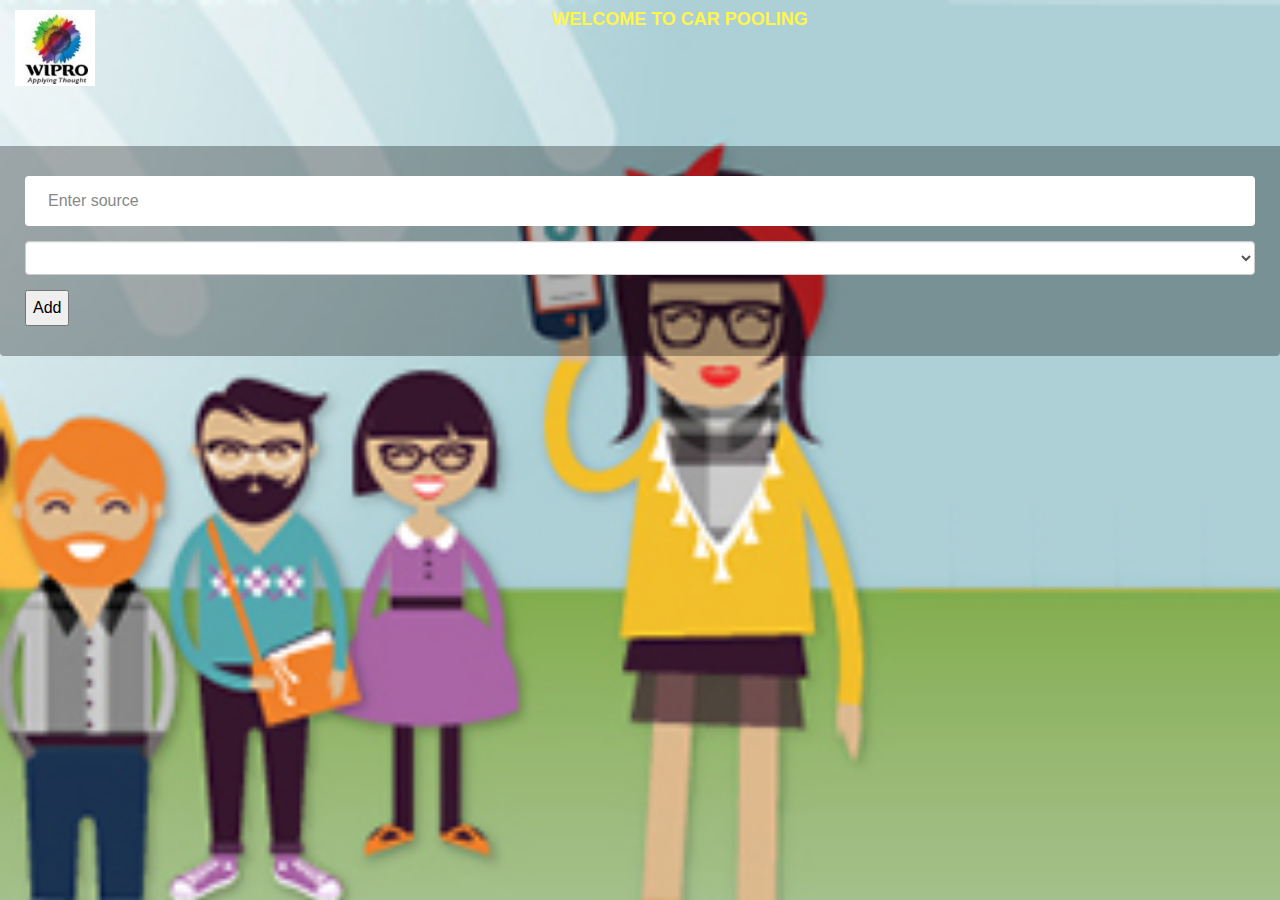
==== CarPoolApp/www/addmarker.html @ d4760b48 "Initial commit of Windows phone cod ebase" ====
﻿<!DOCTYPE html>
<html>
<head>
    <meta charset="utf-8" />
    <!--
        Customize the content security policy in the meta tag below as needed. Add 'unsafe-inline' to default-src to enable inline JavaScript.
        For details, see http://go.microsoft.com/fwlink/?LinkID=617521
    -->
    <meta http-equiv="Content-Security-Policy" content="default-src 'self' data: gap: https://ssl.gstatic.com 'unsafe-eval'; style-src 'self' 'unsafe-inline'; script-src 'self' https://ssl.gstatic.com 'unsafe-eval' 'self' https://*.googleapis.com 'unsafe-eval'; img-src *; font-src *; media-src *">
    <title>Wipro Car Pool App</title>

    <!-- CarPoolApp references -->
    <link href="css/index.css" rel="stylesheet" />
    <link rel="stylesheet" href="http://fonts.googleapis.com/css?family=Roboto:400,100,300,500">
    <link rel="stylesheet" href="css/bootstrap.min.css">
    <link rel="stylesheet" href="font-awesome/css/font-awesome.min.css">
    <link rel="stylesheet" href="css/form-elements.css">
    <link rel="stylesheet" href="css/style.css">
    <link rel="stylesheet" href="css/index.css">
    <!--<script src="cordova.js"></script>-->

</head>
<body ng-app="myApp" ng-controller="dashboardCtrl">

    <div class="container-fluid">
        <div class="row">
            <div class="col-lg-12">
                <h2>
                    <a href="http://www.wipro.com" target="_blank" class="pull-left">
                        <img width="80" class="mscom-image mscom-left" id="D4F87B65-CB46-40F9-8458-56E05A099321" alt="WIPRO" src="images/wipro.png">
                    </a>
                </h2>
                <h4><b>WELCOME TO CAR POOLING</b></h4>
            </div>
        </div>
        <br />
        <div class="row">
            <br />
            <div class="form-bottom">
                <br />
                <form role="form" action="" method="post" class="login-form">
                    <div class="form-group">
                        <label class="sr-only" for="form-source">Source</label>
                        <input type="text" name="form-source" id="txtSource" placeholder="Enter source" style="width:100%;" />
                    </div>
                    <div class="form-group">
                        <label class="sr-only" for="form-markup">Pickup Locations</label>
                        <select id="ddlMarkup" class="form-markup form-control" name="form-markup"></select>
                    </div>
                    <input type="button" style="color:black" id="btnAddMarker" value="Add" />
                </form>
            </div>
        </div>
        <div class="row">
            <div id="map"></div>
        </div>
    </div>
    <!-- Cordova reference, this is added to your app when it's built. -->
    <script src="cordova.js"></script>
    <script src="scripts/platformOverrides.js"></script>
    <script src="scripts/jquery-1.11.1.min.js"></script>
    <script src="scripts/bootstrap.min.js"></script>
    <script src="scripts/jquery.backstretch.min.js"></script>
    <script src="scripts/scripts.js"></script>
    <script src="scripts/app.js"></script>
    <script src="scripts/addmarker.js"></script>
</body>
</html>
---- CarPoolApp/www/css/index.css ----
﻿/*!
 * Start Bootstrap - Stylish Portfolio Bootstrap Theme (http://startbootstrap.com)
 * Code licensed under the Apache License v2.0.
 * For details, see http://www.apache.org/licenses/LICENSE-2.0.
 */

/* Global Styles */

html,
body {
    width: 100%;
    height: 100%;
}

body {
    font-family: "Source Sans Pro","Helvetica Neue",Helvetica,Arial,sans-serif;
}

.text-vertical-center {
    display: table-cell;
    text-align: center;
    vertical-align: middle;
}

.text-vertical-center h1 {
    margin: 0;
    padding: 0;
    font-size: 4.5em;
    font-weight: 700;
}

/* Custom Button Styles */

.btn-dark {
    border-radius: 0;
    color: #fff;
    background-color: rgba(0,0,0,0.4);
}

.btn-dark:hover,
.btn-dark:focus,
.btn-dark:active {
    color: #fff;
    background-color: rgba(0,0,0,0.7);
}

.btn-light {
    border-radius: 0;
    color: #333;
    background-color: rgb(255,255,255);
}

.btn-light:hover,
.btn-light:focus,
.btn-light:active {
    color: #333;
    background-color: rgba(255,255,255,0.8);
}

/* Custom Horizontal Rule */

hr.small {
    max-width: 100px;
}

/* Side Menu */

#sidebar-wrapper {
    z-index: 1000;
    position: fixed;
    right: 0;
    width: 250px;
    height: 100%;
    margin-right: -250px;
    overflow-y: auto;
    background: #222;
    -webkit-transition: all 0.4s ease 0s;
    -moz-transition: all 0.4s ease 0s;
    -ms-transition: all 0.4s ease 0s;
    -o-transition: all 0.4s ease 0s;
    transition: all 0.4s ease 0s;
}

.sidebar-nav {
    position: absolute;
    top: 0;
    width: 250px;
    margin: 0;
    padding: 0;
    list-style: none;
}

.sidebar-nav li {
    text-indent: 20px;
    line-height: 40px;
}

.sidebar-nav li a {
    display: block;
    text-decoration: none;
    color: #999;
}

.sidebar-nav li a:hover {
    text-decoration: none;
    color: #fff;
    background: rgba(255,255,255,0.2);
}

.sidebar-nav li a:active,
.sidebar-nav li a:focus {
    text-decoration: none;
}

.sidebar-nav > .sidebar-brand {
    height: 55px;
    font-size: 18px;
    line-height: 55px;
}

.sidebar-nav > .sidebar-brand a {
    color: #999;
}

.sidebar-nav > .sidebar-brand a:hover {
    color: #fff;
    background: none;
}

#menu-toggle {
    z-index: 1;
    position: fixed;
    top: 0;
    right: 0;
}

#sidebar-wrapper.active {
    margin-top:42px;
    right: 250px;
    width: 250px;
    height:50%;
    -webkit-transition: all 0.4s ease 0s;
    -moz-transition: all 0.4s ease 0s;
    -ms-transition: all 0.4s ease 0s;
    -o-transition: all 0.4s ease 0s;
    transition: all 0.4s ease 0s;
}

.toggle {
    margin: 5px 5px 0 0;
}

/* Header */

.header {
    display: table;
    position: relative;
    width: 100%;
    height: 40px;
    margin:12px 0px;
    /*background: url(../img/bg.jpg) no-repeat center center scroll;*/
    -webkit-background-size: cover;
    -moz-background-size: cover;
    background-size: cover;
    -o-background-size: cover;
    padding:2px;
}

/* About */

.about {
    padding: 30px 0;
}

/* Services */

.services {
    padding: 30px 0;
}

.service-item {
    margin-bottom: 30px;
}

/* Callout */

.callout {
    display: table;
    width: 100%;
    height: 100px;
    color: #fff;
    /*background: url(../images/carpool.jpg) no-repeat center center scroll;*/
    -webkit-background-size: cover;
    -moz-background-size: cover;
    background-size: cover;
    -o-background-size: cover;
}

/* Portfolio */

.portfolio {
    padding: 30px 0;
}

.portfolio-item {
    margin-bottom: 30px;
}

.img-portfolio {
    margin: 0 auto;
}

.img-portfolio:hover {
    opacity: 0.8;
}

/* Call to Action */

.call-to-action {
    padding: 30px 0;
}

.call-to-action .btn {
    margin: 10px;
}

/* Map */

.map {
    height: 500px;
}

@media(max-width:768px) {
    .map {
        height: 75%;
    }
}

/* Footer */

footer {
    padding: 10px 0;
}
---- CarPoolApp/www/css/form-elements.css ----
input[type="text"], 
input[type="password"], 
textarea, 
textarea.form-control {
	height: 50px;
    margin: 0;
    padding: 0 20px;
    vertical-align: middle;
    background: #fff;
    border: 3px solid #fff;
    font-family: 'Roboto', sans-serif;
    font-size: 16px;
    font-weight: 300;
    line-height: 50px;
    color: #888;
    -moz-border-radius: 4px; -webkit-border-radius: 4px; border-radius: 4px;
    -moz-box-shadow: none; -webkit-box-shadow: none; box-shadow: none;
    -o-transition: all .3s; -moz-transition: all .3s; -webkit-transition: all .3s; -ms-transition: all .3s; transition: all .3s;
}

textarea, 
textarea.form-control {
	padding-top: 10px;
	padding-bottom: 10px;
	line-height: 30px;
}

input[type="text"]:focus, 
input[type="password"]:focus, 
textarea:focus, 
textarea.form-control:focus {
	outline: 0;
	background: #fff;
    border: 3px solid #fff;
    -moz-box-shadow: none; -webkit-box-shadow: none; box-shadow: none;
}

input[type="text"]:-moz-placeholder, input[type="password"]:-moz-placeholder, 
textarea:-moz-placeholder, textarea.form-control:-moz-placeholder { color: #888; }

input[type="text"]:-ms-input-placeholder, input[type="password"]:-ms-input-placeholder, 
textarea:-ms-input-placeholder, textarea.form-control:-ms-input-placeholder { color: #888; }

input[type="text"]::-webkit-input-placeholder, input[type="password"]::-webkit-input-placeholder, 
textarea::-webkit-input-placeholder, textarea.form-control::-webkit-input-placeholder { color: #888; }



button.btn {
	height: 50px;
    margin: 0;
    padding: 0 20px;
    vertical-align: middle;
    background: #de615e;
    border: 0;
    font-family: 'Roboto', sans-serif;
    font-size: 16px;
    font-weight: 300;
    line-height: 50px;
    color: #fff;
    -moz-border-radius: 4px; -webkit-border-radius: 4px; border-radius: 4px;
    text-shadow: none;
    -moz-box-shadow: none; -webkit-box-shadow: none; box-shadow: none;
    -o-transition: all .3s; -moz-transition: all .3s; -webkit-transition: all .3s; -ms-transition: all .3s; transition: all .3s;
}

button.btn:hover { opacity: 0.6; color: #fff; }

button.btn:active { outline: 0; opacity: 0.6; color: #fff; -moz-box-shadow: none; -webkit-box-shadow: none; box-shadow: none; }

button.btn:focus { outline: 0; opacity: 0.6; background: #de615e; color: #fff; }

button.btn:active:focus, button.btn.active:focus { outline: 0; opacity: 0.6; background: #de615e; color: #fff; }
---- CarPoolApp/www/css/style.css ----
body {
    font-family: 'Roboto', sans-serif;
    font-size: 16px;
    font-weight: 300;
    color: #fff649;
    line-height: 30px;
    text-align: center;
    background-size:cover;    
    background-image:url(../images/carpool.jpg)
}

strong { font-weight: 500; }

.form-table  { color: #4800ff; } 

a, a:hover, a:focus {
	color: #de615e;
	text-decoration: none;
    -o-transition: all .3s; -moz-transition: all .3s; -webkit-transition: all .3s; -ms-transition: all .3s; transition: all .3s;
}

h1, h2 {
	margin-top: 10px;
	font-size: 38px;
    font-weight: 100;
    color: #555;
    line-height: 50px;
}

h3 {
	font-size: 22px;
    font-weight: 300;
    color: #555;
    line-height: 30px;
}

img { max-width: 100%; }

::-moz-selection { background: #de615e; color: #fff; text-shadow: none; }
::selection { background: #de615e; color: #fff; text-shadow: none; }


.btn-link-1 {
	display: inline-block;
	height: 50px;
	margin: 5px;
	padding: 16px 20px 0 20px;
	background: #de615e;
	font-size: 16px;
    font-weight: 300;
    line-height: 16px;
    color: #fff;
    -moz-border-radius: 4px; -webkit-border-radius: 4px; border-radius: 4px;
}
.btn-link-1:hover, .btn-link-1:focus, .btn-link-1:active { outline: 0; opacity: 0.6; color: #fff; }

.btn-link-1.btn-link-1-facebook { background: #4862a3; }
.btn-link-1.btn-link-1-twitter { background: #55acee; }
.btn-link-1.btn-link-1-google-plus { background: #dd4b39; }

.btn-link-1 i {
	padding-right: 5px;
	vertical-align: middle;
	font-size: 20px;
	line-height: 20px;
}

.btn-link-2 {
	display: inline-block;
	height: 50px;
	margin: 5px;
	padding: 15px 20px 0 20px;
	background: rgba(0, 0, 0, 0.3);
	border: 1px solid #fff;
	font-size: 16px;
    font-weight: 300;
    line-height: 16px;
    color: #fff;
    -moz-border-radius: 4px; -webkit-border-radius: 4px; border-radius: 4px;
}
.btn-link-2:hover, .btn-link-2:focus, 
.btn-link-2:active, .btn-link-2:active:focus { outline: 0; opacity: 0.6; background: rgba(0, 0, 0, 0.3); color: #fff; }


/***** Top content *****/

.inner-bg {
    padding: 80px 0 140px 0;
}

.top-content .text {
	color: #fff;
}

.top-content .text h1 { color: #fff; }

.top-content .description {
	margin: 20px 0 10px 0;
}

.top-content .description p { opacity: 0.8; }

.top-content .description a {
	color: #fff;
}
.top-content .description a:hover, 
.top-content .description a:focus { border-bottom: 1px dotted #fff; }

.form-box {
	margin-top: 35px;
}

.form-top {
	overflow: hidden;
	padding: 0 25px 15px 25px;
	background: #444;
	background: rgba(0, 0, 0, 0.35);
	-moz-border-radius: 4px 4px 0 0; -webkit-border-radius: 4px 4px 0 0; border-radius: 4px 4px 0 0;
	text-align: left;
}

.form-top-left {
	float: left;
	width: 75%;
	padding-top: 25px;
}

.form-top-left h3 { margin-top: 0; color: #fff; }
.form-top-left p { opacity: 0.8; color: #fff; }

.form-top-right {
	float: left;
	width: 25%;
	padding-top: 5px;
	font-size: 66px;
	color: #fff;
	line-height: 100px;
	text-align: right;
	opacity: 0.3;
}

.form-bottom {
	padding: 0px 25px 30px 25px;
	background: #444;
	background: rgba(0, 0, 0, 0.3);
	-moz-border-radius: 0 0 4px 4px; -webkit-border-radius: 0 0 4px 4px; border-radius: 0 0 4px 4px;
	text-align: left;
}

.form-bottom form textarea {
	height: 100px;
}

.form-bottom form button.btn {
	width: 100%;
}

.form-bottom form .input-error {
	border-color: #de615e;
}

.social-login {
	margin-top: 35px;
}

.social-login h3 {
	color: #fff;
}

.social-login-buttons {
	margin-top: 25px;
}
.form-bottom div a{
    color:palegoldenrod;
    font-size:medium;
}


/***** Media queries *****/

@media (min-width: 992px) and (max-width: 1199px) {}

@media (min-width: 768px) and (max-width: 991px) {}

@media (max-width: 767px) {
	
	.inner-bg { padding: 20px 0 110px 0; }

}

@media (max-width: 415px) {
	
	h1, h2 { font-size: 32px; }

}
---- CarPoolApp/www/css/index.css ----
﻿/*!
 * Start Bootstrap - Stylish Portfolio Bootstrap Theme (http://startbootstrap.com)
 * Code licensed under the Apache License v2.0.
 * For details, see http://www.apache.org/licenses/LICENSE-2.0.
 */

/* Global Styles */

html,
body {
    width: 100%;
    height: 100%;
}

body {
    font-family: "Source Sans Pro","Helvetica Neue",Helvetica,Arial,sans-serif;
}

.text-vertical-center {
    display: table-cell;
    text-align: center;
    vertical-align: middle;
}

.text-vertical-center h1 {
    margin: 0;
    padding: 0;
    font-size: 4.5em;
    font-weight: 700;
}

/* Custom Button Styles */

.btn-dark {
    border-radius: 0;
    color: #fff;
    background-color: rgba(0,0,0,0.4);
}

.btn-dark:hover,
.btn-dark:focus,
.btn-dark:active {
    color: #fff;
    background-color: rgba(0,0,0,0.7);
}

.btn-light {
    border-radius: 0;
    color: #333;
    background-color: rgb(255,255,255);
}

.btn-light:hover,
.btn-light:focus,
.btn-light:active {
    color: #333;
    background-color: rgba(255,255,255,0.8);
}

/* Custom Horizontal Rule */

hr.small {
    max-width: 100px;
}

/* Side Menu */

#sidebar-wrapper {
    z-index: 1000;
    position: fixed;
    right: 0;
    width: 250px;
    height: 100%;
    margin-right: -250px;
    overflow-y: auto;
    background: #222;
    -webkit-transition: all 0.4s ease 0s;
    -moz-transition: all 0.4s ease 0s;
    -ms-transition: all 0.4s ease 0s;
    -o-transition: all 0.4s ease 0s;
    transition: all 0.4s ease 0s;
}

.sidebar-nav {
    position: absolute;
    top: 0;
    width: 250px;
    margin: 0;
    padding: 0;
    list-style: none;
}

.sidebar-nav li {
    text-indent: 20px;
    line-height: 40px;
}

.sidebar-nav li a {
    display: block;
    text-decoration: none;
    color: #999;
}

.sidebar-nav li a:hover {
    text-decoration: none;
    color: #fff;
    background: rgba(255,255,255,0.2);
}

.sidebar-nav li a:active,
.sidebar-nav li a:focus {
    text-decoration: none;
}

.sidebar-nav > .sidebar-brand {
    height: 55px;
    font-size: 18px;
    line-height: 55px;
}

.sidebar-nav > .sidebar-brand a {
    color: #999;
}

.sidebar-nav > .sidebar-brand a:hover {
    color: #fff;
    background: none;
}

#menu-toggle {
    z-index: 1;
    position: fixed;
    top: 0;
    right: 0;
}

#sidebar-wrapper.active {
    margin-top:42px;
    right: 250px;
    width: 250px;
    height:50%;
    -webkit-transition: all 0.4s ease 0s;
    -moz-transition: all 0.4s ease 0s;
    -ms-transition: all 0.4s ease 0s;
    -o-transition: all 0.4s ease 0s;
    transition: all 0.4s ease 0s;
}

.toggle {
    margin: 5px 5px 0 0;
}

/* Header */

.header {
    display: table;
    position: relative;
    width: 100%;
    height: 40px;
    margin:12px 0px;
    /*background: url(../img/bg.jpg) no-repeat center center scroll;*/
    -webkit-background-size: cover;
    -moz-background-size: cover;
    background-size: cover;
    -o-background-size: cover;
    padding:2px;
}

/* About */

.about {
    padding: 30px 0;
}

/* Services */

.services {
    padding: 30px 0;
}

.service-item {
    margin-bottom: 30px;
}

/* Callout */

.callout {
    display: table;
    width: 100%;
    height: 100px;
    color: #fff;
    /*background: url(../images/carpool.jpg) no-repeat center center scroll;*/
    -webkit-background-size: cover;
    -moz-background-size: cover;
    background-size: cover;
    -o-background-size: cover;
}

/* Portfolio */

.portfolio {
    padding: 30px 0;
}

.portfolio-item {
    margin-bottom: 30px;
}

.img-portfolio {
    margin: 0 auto;
}

.img-portfolio:hover {
    opacity: 0.8;
}

/* Call to Action */

.call-to-action {
    padding: 30px 0;
}

.call-to-action .btn {
    margin: 10px;
}

/* Map */

.map {
    height: 500px;
}

@media(max-width:768px) {
    .map {
        height: 75%;
    }
}

/* Footer */

footer {
    padding: 10px 0;
}
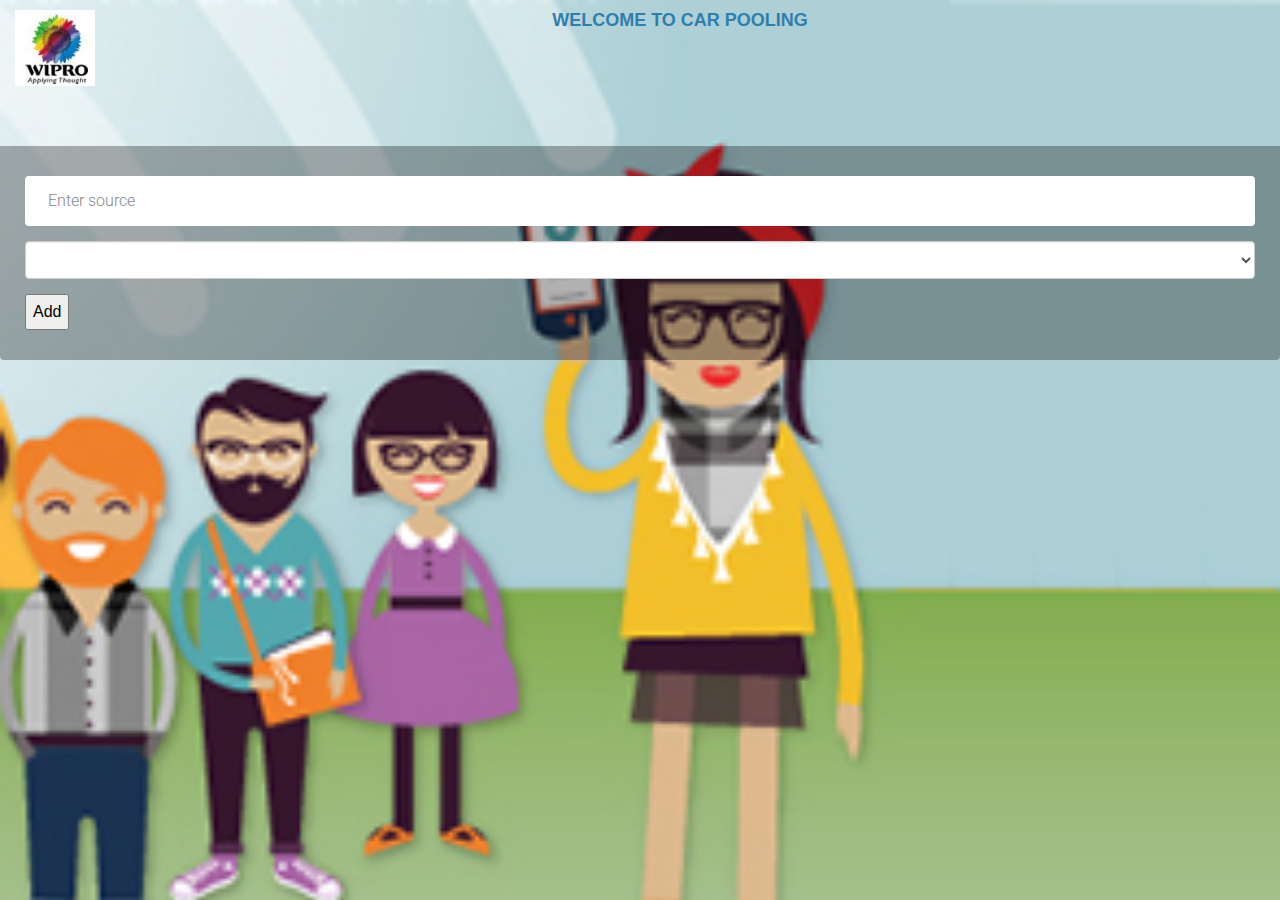
==== commit 4c78a448: "Latest fixes - Demo" ====
--- a/CarPoolApp/www/addmarker.html
+++ b/CarPoolApp/www/addmarker.html
@@ -6,7 +6,8 @@
         Customize the content security policy in the meta tag below as needed. Add 'unsafe-inline' to default-src to enable inline JavaScript.
         For details, see http://go.microsoft.com/fwlink/?LinkID=617521
     -->
-    <meta http-equiv="Content-Security-Policy" content="default-src 'self' data: gap: https://ssl.gstatic.com 'unsafe-eval'; style-src 'self' 'unsafe-inline'; script-src 'self' https://ssl.gstatic.com 'unsafe-eval' 'self' https://*.googleapis.com 'unsafe-eval'; img-src *; font-src *; media-src *">
+    <!--<meta http-equiv="Content-Security-Policy" content="default-src 'self' data: gap: https://ssl.gstatic.com 'unsafe-eval'; style-src 'self' 'unsafe-inline'; script-src 'self' https://ssl.gstatic.com 'unsafe-eval' 'self' https://*.googleapis.com 'unsafe-eval'; img-src *; font-src *; media-src *">-->
+    <meta http-equiv="Content-Security-Policy" content="default-src 'unsafe-eval' *; style-src 'unsafe-inline' *; img-src * data:">
     <title>Wipro Car Pool App</title>
 
     <!-- CarPoolApp references -->
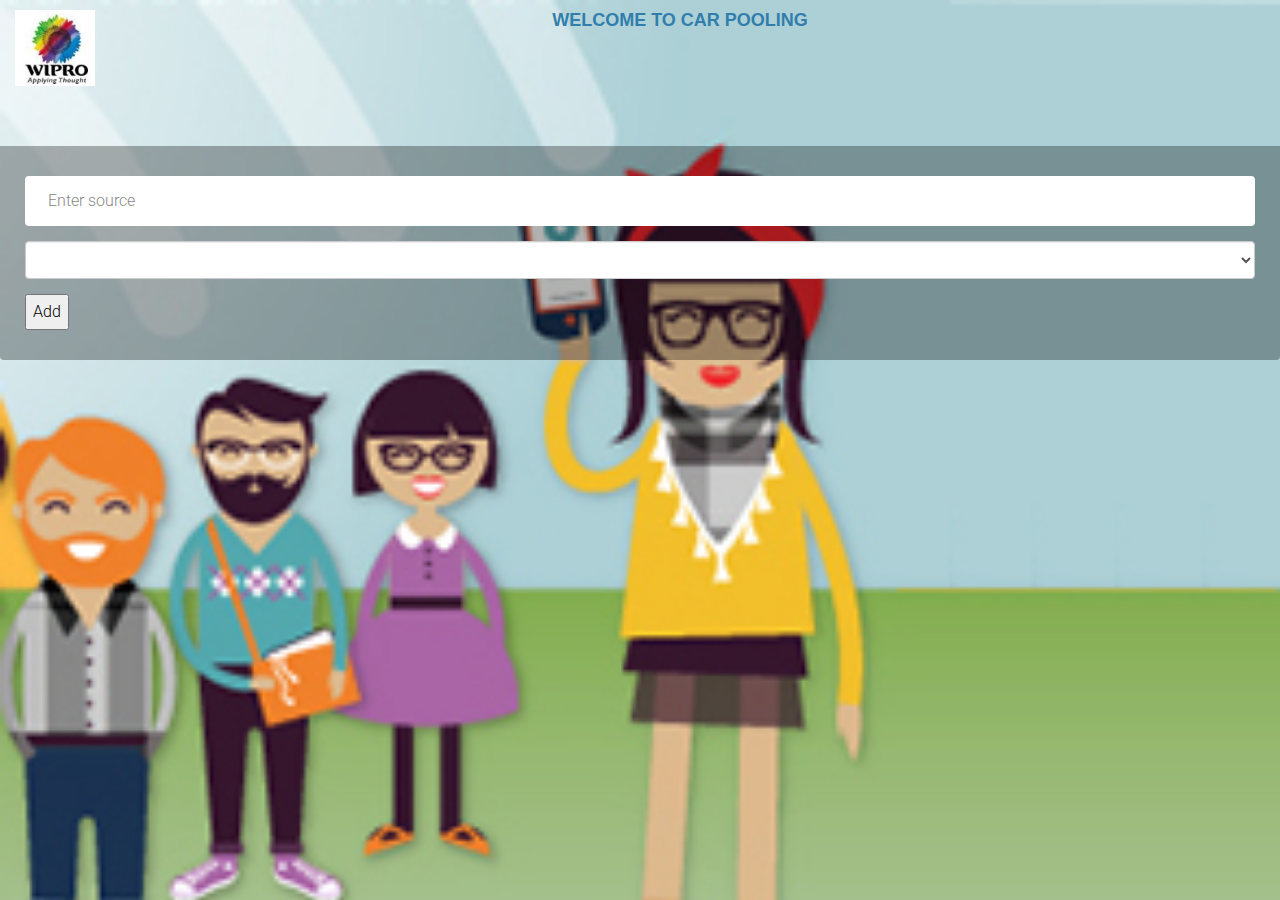
==== commit c9c4185a: "Latest demo changes with fixes" ====
--- a/CarPoolApp/www/addmarker.html
+++ b/CarPoolApp/www/addmarker.html
@@ -24,6 +24,12 @@
 <body ng-app="myApp" ng-controller="dashboardCtrl">
 
     <div class="container-fluid">
+        <!--<div id="errordiv" class="row">
+            <div class="col-lg-12">
+                <div id="errormsg" class="alert alert-danger">
+                </div>                
+            </div>
+        </div>-->
         <div class="row">
             <div class="col-lg-12">
                 <h2>
--- a/CarPoolApp/www/css/index.css
+++ b/CarPoolApp/www/css/index.css
@@ -1,243 +1,7 @@
-﻿/*!
- * Start Bootstrap - Stylish Portfolio Bootstrap Theme (http://startbootstrap.com)
- * Code licensed under the Apache License v2.0.
- * For details, see http://www.apache.org/licenses/LICENSE-2.0.
- */
-
-/* Global Styles */
-
-html,
-body {
-    width: 100%;
-    height: 100%;
-}
-
-body {
-    font-family: "Source Sans Pro","Helvetica Neue",Helvetica,Arial,sans-serif;
-}
-
-.text-vertical-center {
-    display: table-cell;
-    text-align: center;
-    vertical-align: middle;
-}
-
-.text-vertical-center h1 {
-    margin: 0;
-    padding: 0;
-    font-size: 4.5em;
-    font-weight: 700;
-}
-
-/* Custom Button Styles */
-
-.btn-dark {
-    border-radius: 0;
-    color: #fff;
-    background-color: rgba(0,0,0,0.4);
-}
-
-.btn-dark:hover,
-.btn-dark:focus,
-.btn-dark:active {
-    color: #fff;
-    background-color: rgba(0,0,0,0.7);
-}
-
-.btn-light {
-    border-radius: 0;
-    color: #333;
-    background-color: rgb(255,255,255);
-}
-
-.btn-light:hover,
-.btn-light:focus,
-.btn-light:active {
-    color: #333;
-    background-color: rgba(255,255,255,0.8);
-}
-
-/* Custom Horizontal Rule */
-
-hr.small {
-    max-width: 100px;
-}
-
-/* Side Menu */
-
-#sidebar-wrapper {
-    z-index: 1000;
-    position: fixed;
-    right: 0;
-    width: 250px;
-    height: 100%;
-    margin-right: -250px;
-    overflow-y: auto;
-    background: #222;
-    -webkit-transition: all 0.4s ease 0s;
-    -moz-transition: all 0.4s ease 0s;
-    -ms-transition: all 0.4s ease 0s;
-    -o-transition: all 0.4s ease 0s;
-    transition: all 0.4s ease 0s;
-}
-
-.sidebar-nav {
-    position: absolute;
-    top: 0;
-    width: 250px;
-    margin: 0;
-    padding: 0;
-    list-style: none;
-}
-
-.sidebar-nav li {
-    text-indent: 20px;
-    line-height: 40px;
-}
-
-.sidebar-nav li a {
-    display: block;
-    text-decoration: none;
-    color: #999;
-}
-
-.sidebar-nav li a:hover {
-    text-decoration: none;
-    color: #fff;
-    background: rgba(255,255,255,0.2);
-}
-
-.sidebar-nav li a:active,
-.sidebar-nav li a:focus {
-    text-decoration: none;
-}
-
-.sidebar-nav > .sidebar-brand {
-    height: 55px;
-    font-size: 18px;
-    line-height: 55px;
-}
-
-.sidebar-nav > .sidebar-brand a {
-    color: #999;
-}
-
-.sidebar-nav > .sidebar-brand a:hover {
-    color: #fff;
-    background: none;
-}
-
-#menu-toggle {
-    z-index: 1;
-    position: fixed;
-    top: 0;
-    right: 0;
-}
-
-#sidebar-wrapper.active {
-    margin-top:42px;
-    right: 250px;
-    width: 250px;
-    height:50%;
-    -webkit-transition: all 0.4s ease 0s;
-    -moz-transition: all 0.4s ease 0s;
-    -ms-transition: all 0.4s ease 0s;
-    -o-transition: all 0.4s ease 0s;
-    transition: all 0.4s ease 0s;
-}
-
-.toggle {
-    margin: 5px 5px 0 0;
-}
-
-/* Header */
-
-.header {
-    display: table;
-    position: relative;
-    width: 100%;
-    height: 40px;
-    margin:12px 0px;
-    /*background: url(../img/bg.jpg) no-repeat center center scroll;*/
-    -webkit-background-size: cover;
-    -moz-background-size: cover;
-    background-size: cover;
-    -o-background-size: cover;
-    padding:2px;
-}
-
-/* About */
-
-.about {
-    padding: 30px 0;
-}
-
-/* Services */
-
-.services {
-    padding: 30px 0;
-}
-
-.service-item {
-    margin-bottom: 30px;
-}
-
-/* Callout */
-
-.callout {
-    display: table;
-    width: 100%;
-    height: 100px;
-    color: #fff;
-    /*background: url(../images/carpool.jpg) no-repeat center center scroll;*/
-    -webkit-background-size: cover;
-    -moz-background-size: cover;
-    background-size: cover;
-    -o-background-size: cover;
-}
-
-/* Portfolio */
-
-.portfolio {
-    padding: 30px 0;
-}
-
-.portfolio-item {
-    margin-bottom: 30px;
-}
-
-.img-portfolio {
-    margin: 0 auto;
-}
-
-.img-portfolio:hover {
-    opacity: 0.8;
-}
-
-/* Call to Action */
-
-.call-to-action {
-    padding: 30px 0;
-}
-
-.call-to-action .btn {
-    margin: 10px;
-}
-
-/* Map */
-
-.map {
-    height: 500px;
-}
-
-@media(max-width:768px) {
-    .map {
-        height: 75%;
-    }
-}
-
-/* Footer */
-
-footer {
-    padding: 10px 0;
-}+﻿.footer {
+  position: absolute;
+  bottom: 0;
+  width: 100%;
+  /* Set the fixed height of the footer here */
+  height: 30px;
+  background-color: #f5f5f5;
--- a/CarPoolApp/www/css/index.css
+++ b/CarPoolApp/www/css/index.css
@@ -1,243 +1,7 @@
-﻿/*!
- * Start Bootstrap - Stylish Portfolio Bootstrap Theme (http://startbootstrap.com)
- * Code licensed under the Apache License v2.0.
- * For details, see http://www.apache.org/licenses/LICENSE-2.0.
- */
-
-/* Global Styles */
-
-html,
-body {
-    width: 100%;
-    height: 100%;
-}
-
-body {
-    font-family: "Source Sans Pro","Helvetica Neue",Helvetica,Arial,sans-serif;
-}
-
-.text-vertical-center {
-    display: table-cell;
-    text-align: center;
-    vertical-align: middle;
-}
-
-.text-vertical-center h1 {
-    margin: 0;
-    padding: 0;
-    font-size: 4.5em;
-    font-weight: 700;
-}
-
-/* Custom Button Styles */
-
-.btn-dark {
-    border-radius: 0;
-    color: #fff;
-    background-color: rgba(0,0,0,0.4);
-}
-
-.btn-dark:hover,
-.btn-dark:focus,
-.btn-dark:active {
-    color: #fff;
-    background-color: rgba(0,0,0,0.7);
-}
-
-.btn-light {
-    border-radius: 0;
-    color: #333;
-    background-color: rgb(255,255,255);
-}
-
-.btn-light:hover,
-.btn-light:focus,
-.btn-light:active {
-    color: #333;
-    background-color: rgba(255,255,255,0.8);
-}
-
-/* Custom Horizontal Rule */
-
-hr.small {
-    max-width: 100px;
-}
-
-/* Side Menu */
-
-#sidebar-wrapper {
-    z-index: 1000;
-    position: fixed;
-    right: 0;
-    width: 250px;
-    height: 100%;
-    margin-right: -250px;
-    overflow-y: auto;
-    background: #222;
-    -webkit-transition: all 0.4s ease 0s;
-    -moz-transition: all 0.4s ease 0s;
-    -ms-transition: all 0.4s ease 0s;
-    -o-transition: all 0.4s ease 0s;
-    transition: all 0.4s ease 0s;
-}
-
-.sidebar-nav {
-    position: absolute;
-    top: 0;
-    width: 250px;
-    margin: 0;
-    padding: 0;
-    list-style: none;
-}
-
-.sidebar-nav li {
-    text-indent: 20px;
-    line-height: 40px;
-}
-
-.sidebar-nav li a {
-    display: block;
-    text-decoration: none;
-    color: #999;
-}
-
-.sidebar-nav li a:hover {
-    text-decoration: none;
-    color: #fff;
-    background: rgba(255,255,255,0.2);
-}
-
-.sidebar-nav li a:active,
-.sidebar-nav li a:focus {
-    text-decoration: none;
-}
-
-.sidebar-nav > .sidebar-brand {
-    height: 55px;
-    font-size: 18px;
-    line-height: 55px;
-}
-
-.sidebar-nav > .sidebar-brand a {
-    color: #999;
-}
-
-.sidebar-nav > .sidebar-brand a:hover {
-    color: #fff;
-    background: none;
-}
-
-#menu-toggle {
-    z-index: 1;
-    position: fixed;
-    top: 0;
-    right: 0;
-}
-
-#sidebar-wrapper.active {
-    margin-top:42px;
-    right: 250px;
-    width: 250px;
-    height:50%;
-    -webkit-transition: all 0.4s ease 0s;
-    -moz-transition: all 0.4s ease 0s;
-    -ms-transition: all 0.4s ease 0s;
-    -o-transition: all 0.4s ease 0s;
-    transition: all 0.4s ease 0s;
-}
-
-.toggle {
-    margin: 5px 5px 0 0;
-}
-
-/* Header */
-
-.header {
-    display: table;
-    position: relative;
-    width: 100%;
-    height: 40px;
-    margin:12px 0px;
-    /*background: url(../img/bg.jpg) no-repeat center center scroll;*/
-    -webkit-background-size: cover;
-    -moz-background-size: cover;
-    background-size: cover;
-    -o-background-size: cover;
-    padding:2px;
-}
-
-/* About */
-
-.about {
-    padding: 30px 0;
-}
-
-/* Services */
-
-.services {
-    padding: 30px 0;
-}
-
-.service-item {
-    margin-bottom: 30px;
-}
-
-/* Callout */
-
-.callout {
-    display: table;
-    width: 100%;
-    height: 100px;
-    color: #fff;
-    /*background: url(../images/carpool.jpg) no-repeat center center scroll;*/
-    -webkit-background-size: cover;
-    -moz-background-size: cover;
-    background-size: cover;
-    -o-background-size: cover;
-}
-
-/* Portfolio */
-
-.portfolio {
-    padding: 30px 0;
-}
-
-.portfolio-item {
-    margin-bottom: 30px;
-}
-
-.img-portfolio {
-    margin: 0 auto;
-}
-
-.img-portfolio:hover {
-    opacity: 0.8;
-}
-
-/* Call to Action */
-
-.call-to-action {
-    padding: 30px 0;
-}
-
-.call-to-action .btn {
-    margin: 10px;
-}
-
-/* Map */
-
-.map {
-    height: 500px;
-}
-
-@media(max-width:768px) {
-    .map {
-        height: 75%;
-    }
-}
-
-/* Footer */
-
-footer {
-    padding: 10px 0;
-}+﻿.footer {
+  position: absolute;
+  bottom: 0;
+  width: 100%;
+  /* Set the fixed height of the footer here */
+  height: 30px;
+  background-color: #f5f5f5;
